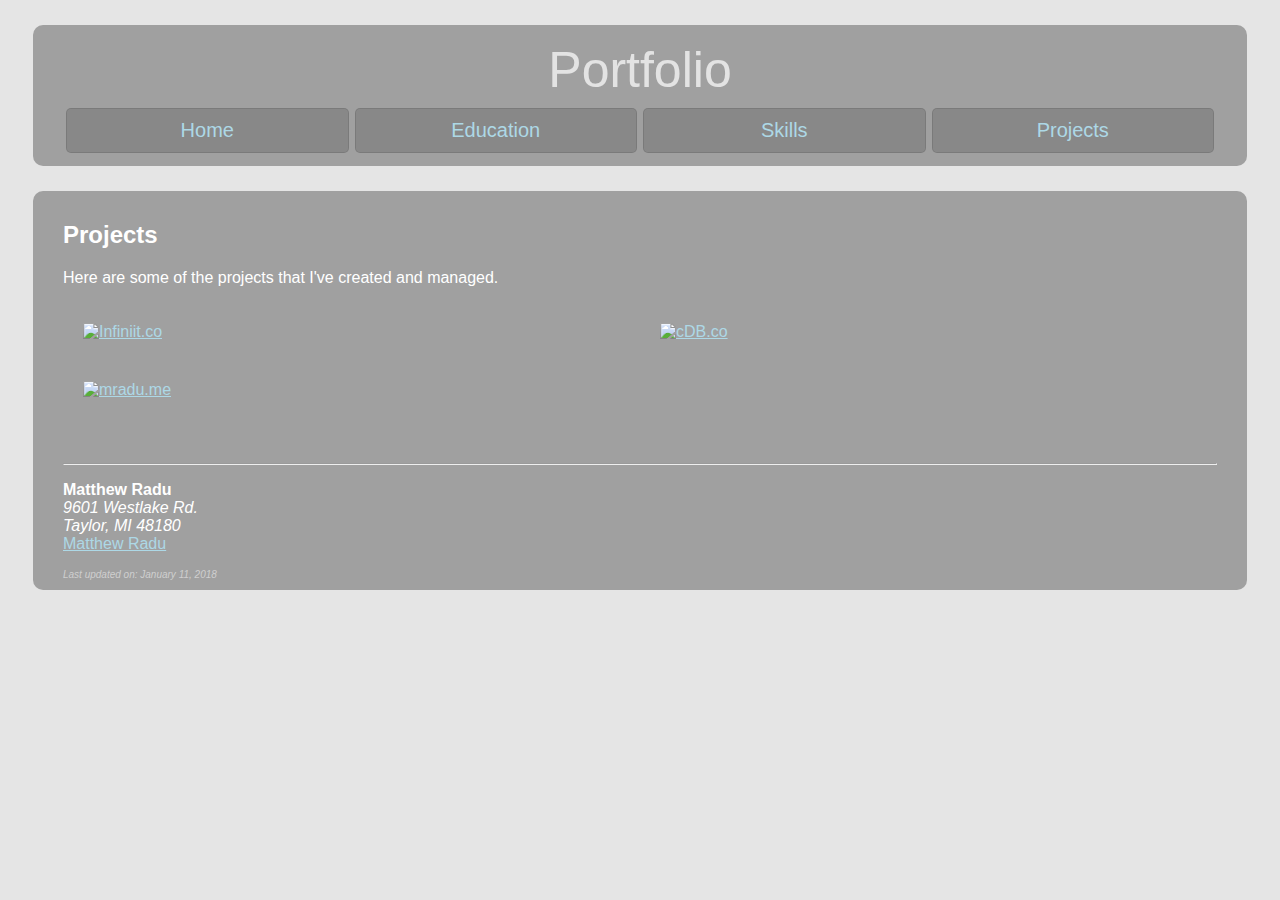
==== projects.html @ a9cd595e "removed that. No need to show it :)" ====
<!DOCTYPE html>
<html>
<title>Portfolio | MRadu.me</title>
<link rel="stylesheet" href="css/style.css">
<meta name="keywords" content="mradu, Matthew, Radu, portfolio">
<meta name="description" content="Welcome to the one and only, Matt Radu’s Portfolio!">

<body>
    <div class="glass">
        <h1 class="banner">Portfolio</h1>
        <nav><a href="index.html">Home</a> <a href="education.html">Education</a> <a href="skills.html">Skills</a> <a href="projects.html">Projects</a></nav>
	</div>
<div class="glass">
        <h2>Projects</h2>
        <p>Here are some of the projects that I've created and managed.</p>
        <div class="grid">
        	<div class="gridsub port">
        		<a href="https://infiniit.co"><img alt="Infiniit.co" src="img/infiniit.png" class="gridimg"></a>
        	</div>
        	<div class="gridsub port">
        		<a href="https://customdb.co"><img alt="cDB.co" src="img/cdb.co.PNG" class="gridimg"></a>
        	</div>
        	<div class="gridsub port">
        		<a href="http://mradu.me"><img alt="mradu.me" src="img/port.png" class="gridimg"></a>
        	</div>
        </div>
        <br><br><hr>
        <p><b>Matthew Radu</b><br>
		<em>9601 Westlake Rd.<br>
		Taylor, MI 48180</em><br>
		<a href="mailto:matthew@infiniit.co">Matthew Radu</a></p>
	<address id="lastupdate">Last updated on: 
   		<!-- #BeginDate format:Am1 -->January 11, 2018<!-- #EndDate -->
	</address>
  </div>
</body>

</html>
---- css/style.css ----
@import url(https://fonts.googleapis.com/css?family=Megrim&text=CAT);
html {
    background-image: url("../macOS.jpg");
    background-position: center bottom;
    background-attachment: fixed;
    background-size: cover;
    height: 100%;
    font-family: Ariel, Verdana, Geneva, Tahoma, sans-serif;
    color: white;
    background-color: rgba(0, 0, 0, 0.1);
}

.glass {
    position: relative;
    padding: 10px 30px;
    background-color: rgba(0, 0, 0, 0.3);
    height: 100%;
    border-radius: 10px;
    margin: 25px;
}

.glass::before {
    position: absolute;
    top: 0;
    left: 0;
    z-index: -1;
    width: 100%;
    height: 100%;
    background-image: url("../macOSblur.jpg");
    background-position: center bottom;
    background-attachment: fixed;
    background-size: cover;
    content: "";
    /*
    -webkit-filter: blur(5px);
    filter: blur(5px);
    */
}

.glass h1 {
    position: relative;
    margin: 0;
    color: #fff;
    color: rgba(255, 255, 255, 0.7);
    font-size: 50px;
    font-weight: normal;
    line-height: 1;
    text-align: center;
}

@media only screen {
    .glass h1 {
        -ms-filter: "none";
    }
}

img {
    padding: 5px;
	-webkit-transition: transform 0.25s, color 0.25s; /* Safari */
    transition: transform 0.25s, color 0.25s;
}

a {
    color: lightblue;
}

a:hover {
    color: white;
}

.banner {
	padding: 10px;
}

nav {
	display: grid;
	grid-template-columns: repeat(4, 1fr);
}

nav>a {
	text-align: center;
	padding: 10px;
	border-radius: 5px;
	text-decoration: none;
	font-size: 20px;
	-webkit-transition: background-color 0.25s, color 0.25s; /* Safari */
    transition: background-color 0.25s, color 0.25s;
	border: solid rgba(0,0,0,0.10) 1px;
	background: rgba(0,0,0,0.15);
	margin: 3px;
}

nav>a:hover {
	-webkit-transition: background-color 0.25s, color 0.25s; /* Safari */
    transition: background-color 0.25s, color 0.25s;
	background-color: rgba(0,0,0,0.50);
}
.gridimg {
	width: 100%;
}

.grid {
	display: grid;
	grid-template-columns: repeat(2, 1fr);
}

.gridsub {
	margin: 15px;
}

#lastupdate {
	font-size: x-small;
	color: rgba(255,255,255,0.5);
}
img:hover {
	transform: scale(1.1, 1.1);
	-webkit-transition: transform 0.25s, color 0.25s; /* Safari */
    transition: transform 0.25s, color 0.25s;
}
table {
	width: 100%;
	text-align: center;
    border-collapse: collapse;
    background-color: rgba(0, 0, 0, 0.5);
}
td, th {
	padding: 7px;
	border: 1px #aaaaaaaa solid;
}
.padding {
	padding: 1%;
}
#ltu_logo {transform: translateY(30%)}
#logo_td {transform: translateY(-21%)}

caption {
    padding: 5px;
}
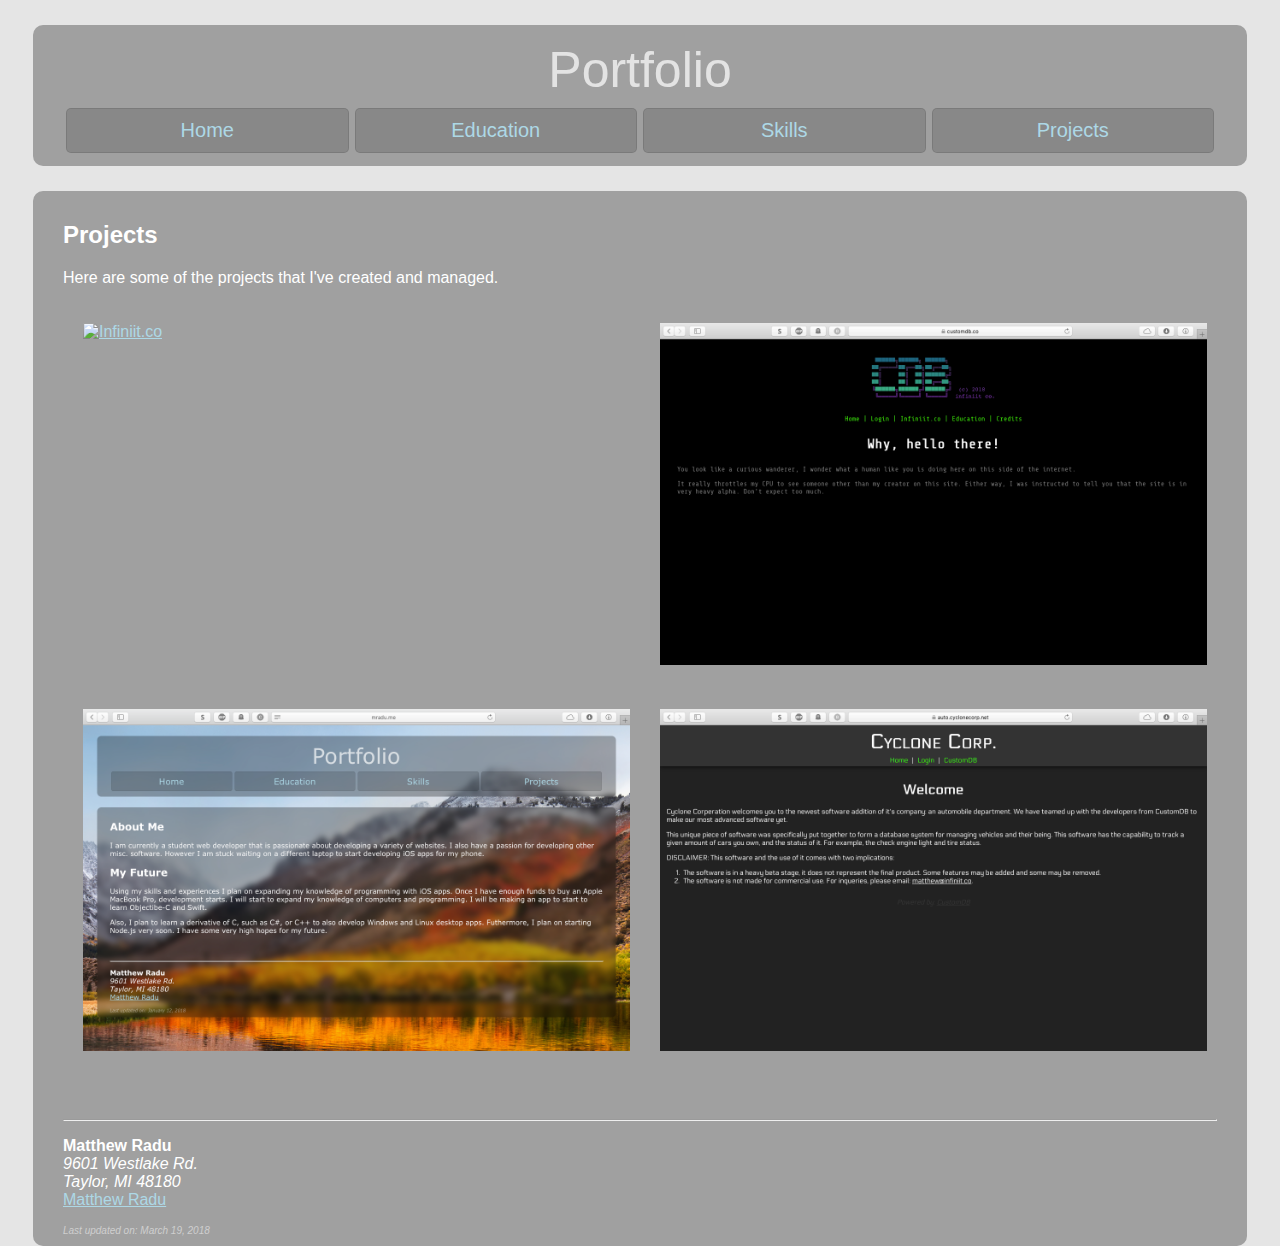
==== commit a00b7121: "updated images" ====
--- a/projects.html
+++ b/projects.html
@@ -18,10 +18,13 @@
         		<a href="https://infiniit.co"><img alt="Infiniit.co" src="img/infiniit.png" class="gridimg"></a>
         	</div>
         	<div class="gridsub port">
-        		<a href="https://customdb.co"><img alt="cDB.co" src="img/cdb.co.PNG" class="gridimg"></a>
+        		<a href="https://customdb.co"><img alt="cDB.co" src="img/cdb.png" class="gridimg"></a>
         	</div>
         	<div class="gridsub port">
         		<a href="http://mradu.me"><img alt="mradu.me" src="img/port.png" class="gridimg"></a>
+        	</div>
+        	<div class="gridsub port">
+        		<a href="https://auto.cyclonecorp.net"><img alt="mradu.me" src="img/acc.png" class="gridimg"></a>
         	</div>
         </div>
         <br><br><hr>
@@ -30,7 +33,7 @@
 		Taylor, MI 48180</em><br>
 		<a href="mailto:matthew@infiniit.co">Matthew Radu</a></p>
 	<address id="lastupdate">Last updated on: 
-   		<!-- #BeginDate format:Am1 -->January 11, 2018<!-- #EndDate -->
+   		<!-- #BeginDate format:Am1 -->March 19, 2018<!-- #EndDate -->
 	</address>
   </div>
 </body>
